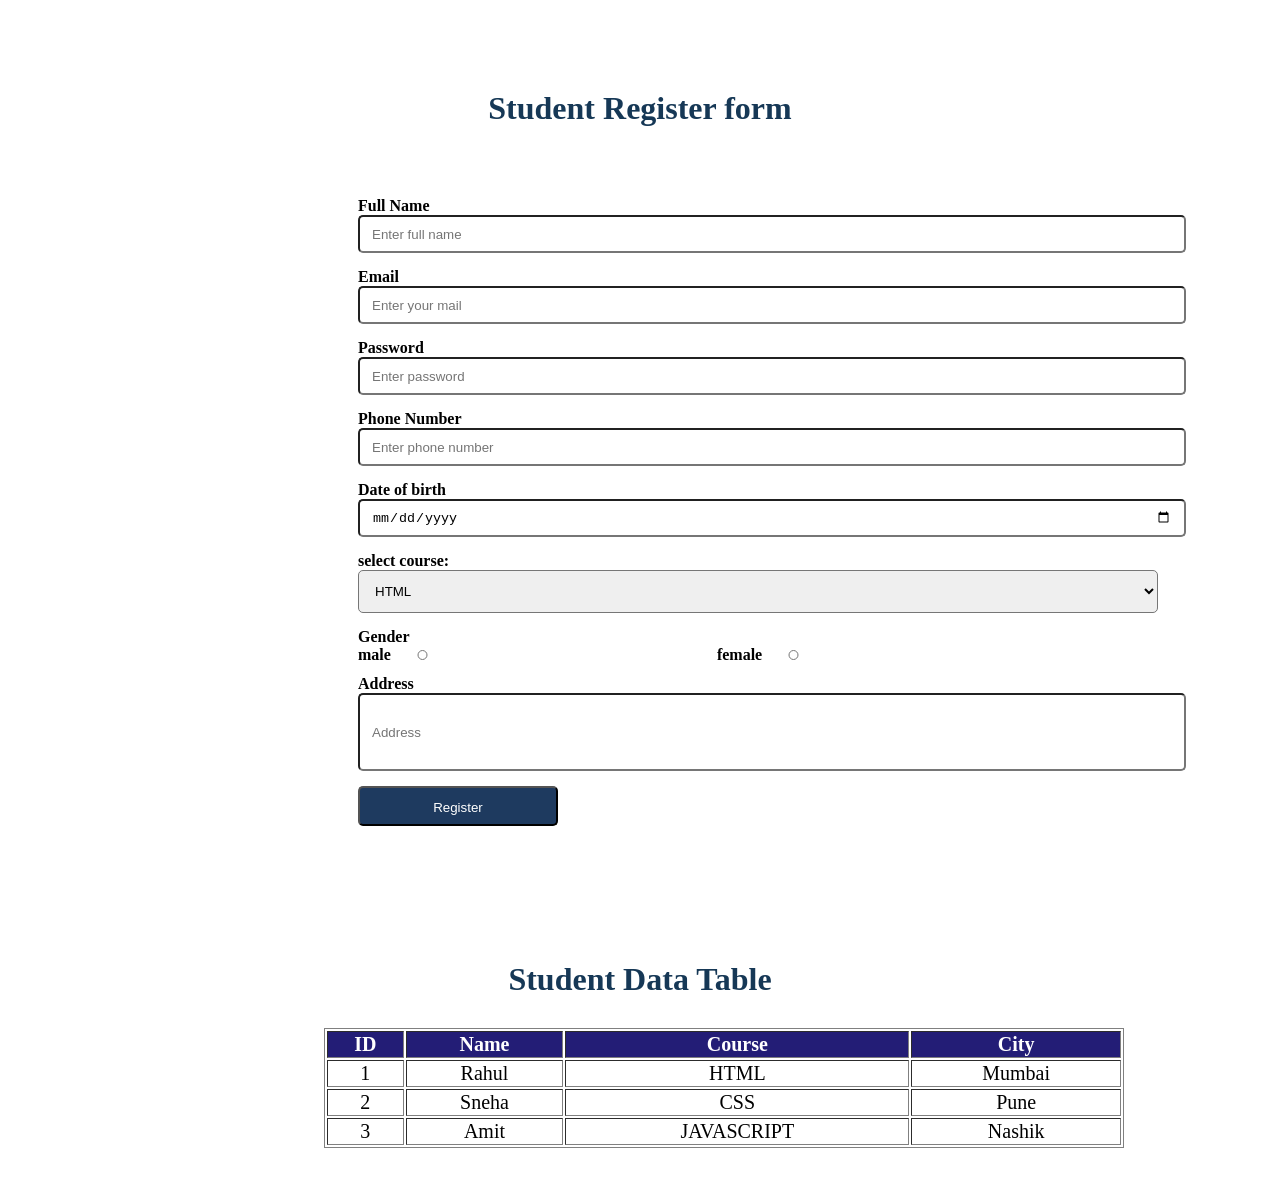
==== assignment.html @ 444e4203 "Assignment 3" ====
<!DOCTYPE html>
<html lang="en">
<head>
    <meta charset="UTF-8">
    <meta name="viewport" content="width=device-width, initial-scale=1.0">
    <title>Student Register form</title>
    <link rel="stylesheet" href="asscss.css">
</head>
<body>
    <h1>Student Register form</h1>
    <form action="">
    <label for="fanme">Full Name</label><br>
    <input type="text" name="" placeholder="Enter full name" id="fname"><br>
    <label for="mail">Email</label><br>
    <input type="email" name="" id="mail" placeholder="Enter your mail"><br>
    <label for="pass">Password</label><br>
    <input type="password" name="" id="pass" placeholder="Enter password"><br>
    <label for="phone">Phone Number</label><br>
    <input type="number" name="" id="phone" placeholder="Enter phone number"><br>
    <label for="date">Date of birth</label><br>
    <input type="date" name="" id="date"><br>
    <label for="">select course:</label><br>
<select name="course"><br>
    <option value="HTML">HTML</option>
    <option value="CSS">CSS</option>
    <option value="JAVA">JAVA</option><br>
</select><br>
    <label for="">Gender</label><br>
    <label for="m">male</label>
    <input type="radio" name="male" id="m" style="margin-left: 20px; width: 15px;">
    <label for="f">female</label>
    <input type="radio" name="female" id="f" style="margin-left: 20px; width: 15px;"><br>
    <label for="add">Address</label>
    <input type="textarea" name="" id="add" placeholder="Address" style="height: 50px;"><br>
    <input style="width: 200px; background-color: #1e3a5f; color: white; height: 40px;" type="button" value="Register">
</form>
<h1>Student Data Table</h1>
<table border="" style="margin-left: 25%;">
    <tr>
        <th>ID</th>
        <th>Name</th>
        <th>Course</th>
        <th>City</th>
    </tr>
    <tr>
        <td>1</td>
        <td>Rahul</td>
        <td>HTML</td>
        <td>Mumbai</td>
    </tr>
        <tr>
        <td>2</td>
        <td>Sneha</td>
        <td>CSS</td>
        <td>Pune</td>
    </tr>
        <tr>
        <td>3</td>
        <td>Amit</td>
        <td>JAVASCRIPT</td>
        <td>Nashik</td>
    </tr>
</table>
</body>
</html>
---- asscss.css ----
body{
    font-family:serif;
}
form{
    width: 800px;
    margin: 40px;
    margin-bottom: 20px;
    padding: 30px;
}
h1{
    text-align: center;
    color: rgb(22, 56, 86);
    margin-top: 90px;
    font-family: 'Times New Roman', Times, serif;
}
label{
    margin-top: 15px;
    margin-bottom: 8px;
    margin-left: 35%;
    font-weight: bold;
}
input{
    width: 800px;
    padding: 12px;
    border-radius: 5px;
    margin-bottom: 15px;
    margin-left: 35%;
    height: 10px;
}
select{
    width: 800px;
    padding: 12px;
    border-radius: 5px;
    margin-bottom: 15px;
    margin-left: 35%;
}
textarea{
    width: 750px;
    padding: 12px;
    border-radius: 10%;
    margin-bottom: 15px;
    height: 350px;
}
th{
    background-color: rgb(35, 29, 118);
    color: rgb(255, 255, 255);
    text-align: center;
}
table{
    text-align: center;
    margin: 30px;
    width: 800px;
    font-size: 20px;
    border: 1px solid gray;
    text-align: center;
}
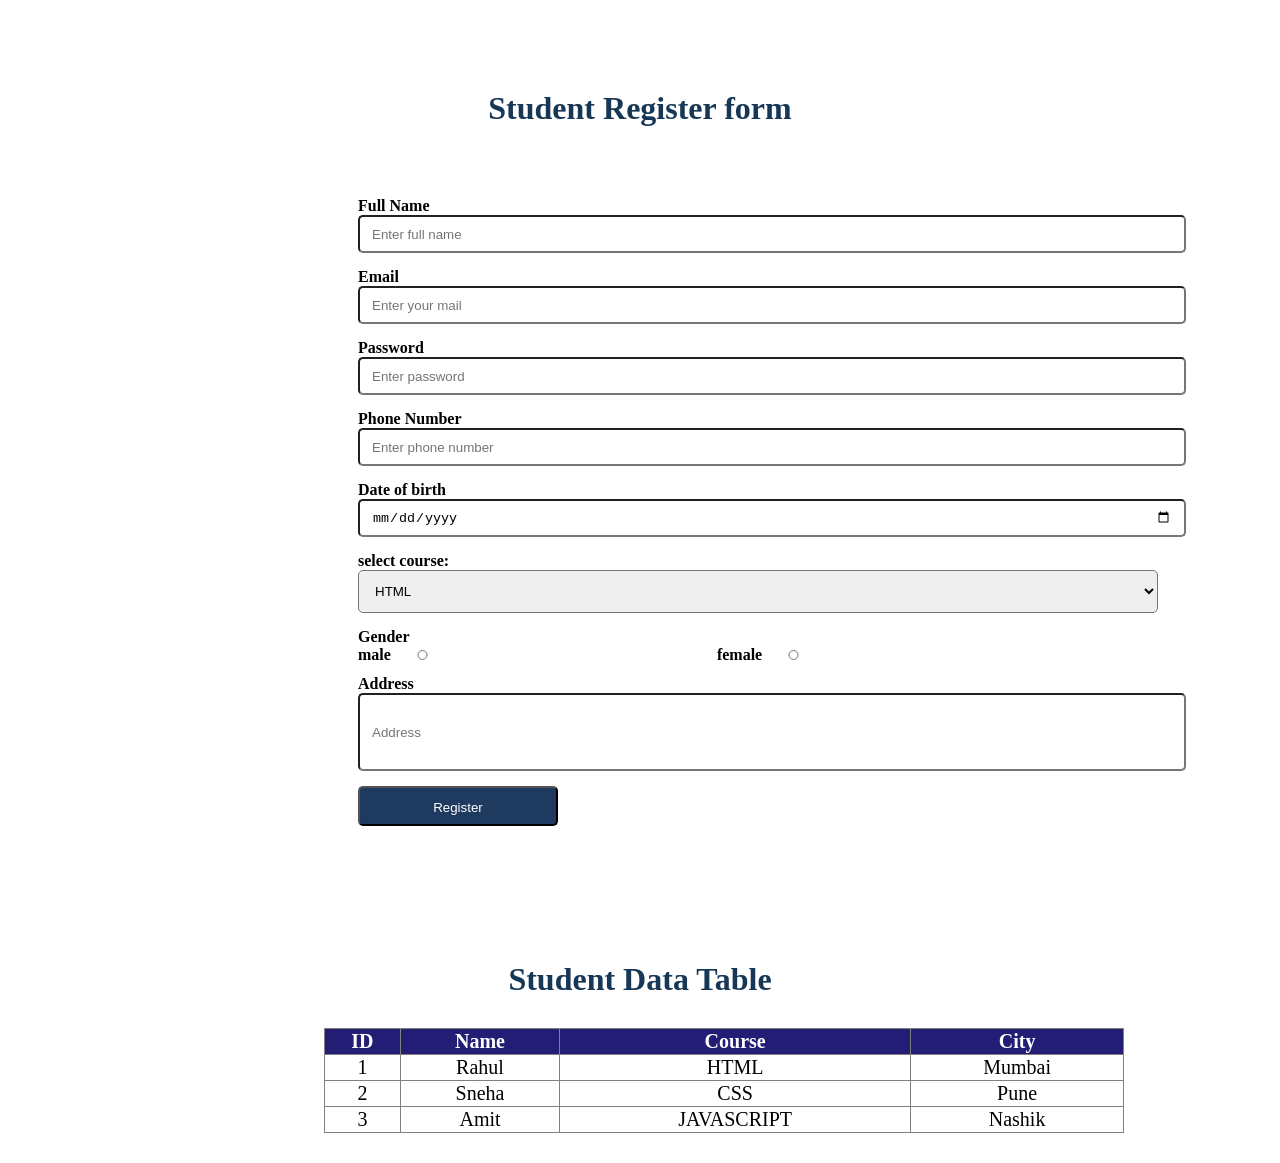
==== commit 960e9ae2: "Assignment 4" ====
--- a/assignment.html
+++ b/assignment.html
@@ -35,7 +35,7 @@
     <input style="width: 200px; background-color: #1e3a5f; color: white; height: 40px;" type="button" value="Register">
 </form>
 <h1>Student Data Table</h1>
-<table border="" style="margin-left: 25%;">
+<table border="">
     <tr>
         <th>ID</th>
         <th>Name</th>
--- a/asscss.css
+++ b/asscss.css
@@ -52,5 +52,6 @@
     width: 800px;
     font-size: 20px;
     border: 1px solid gray;
-    text-align: center;
+    margin-left: 25%;
+    border-collapse: collapse;
 }
